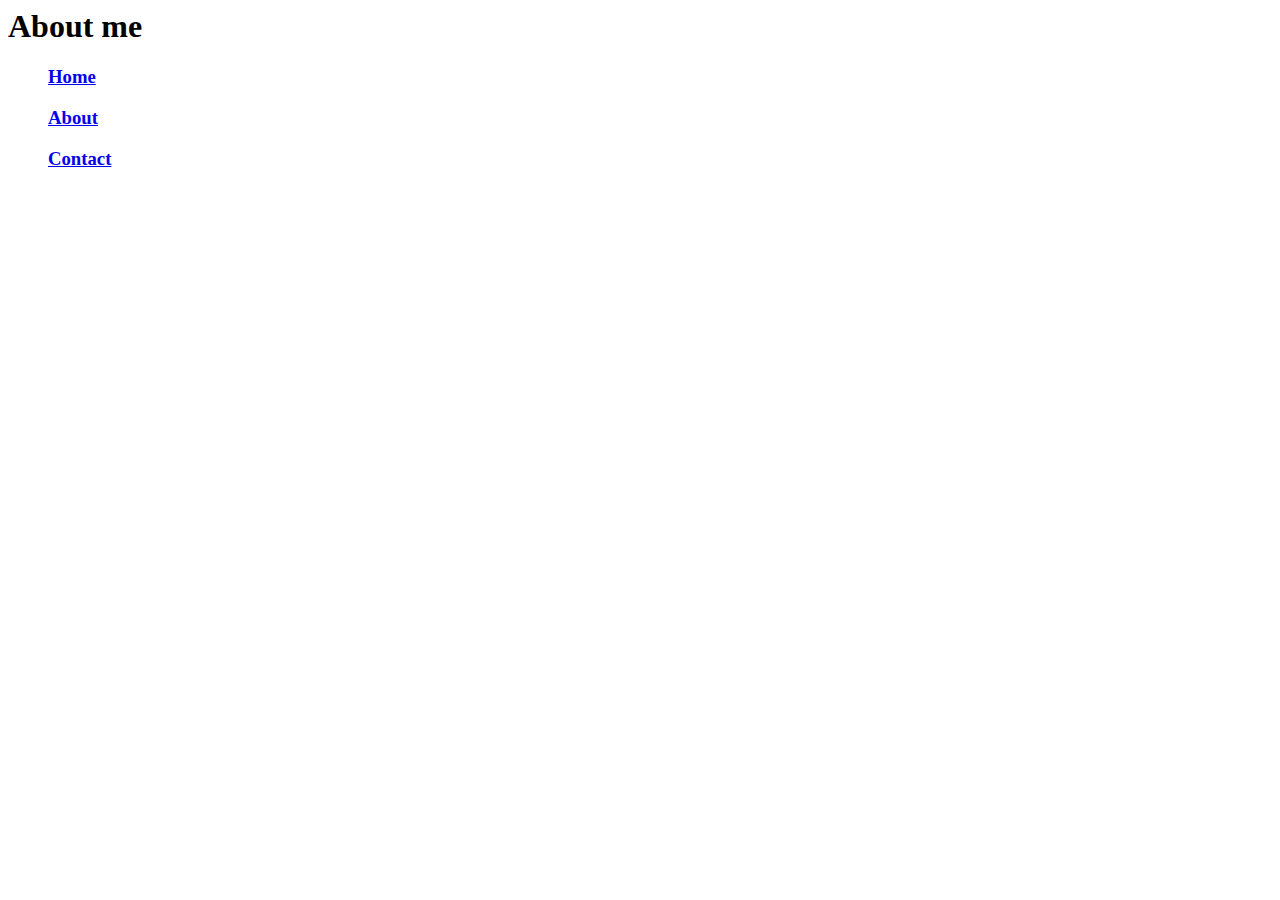
==== About.html @ 46270023 "commit" ====
<html>
<head>
 <meta name="viewport" content="width=device-width, initial-scale=1.0">
<link rel="stylesheet" href="/css/style.css">
    <title> 
    Kyle Clarke's Portfolio
    </title>
    </head>
      <body>
       <div class="hero">

       </div>
    <h1> About me </h1>
       <h3>
    
           <div class="header">
           <ul>
               
<a href="Index.html">Home</a>
</ul>
</div>
<div class="header">
           <ul>
               
<a href="About.html">About</a>
</ul>
</div>
<div class="header">
           <ul>
               
<a href="contact.html">Contact</a>
</ul>
</div>
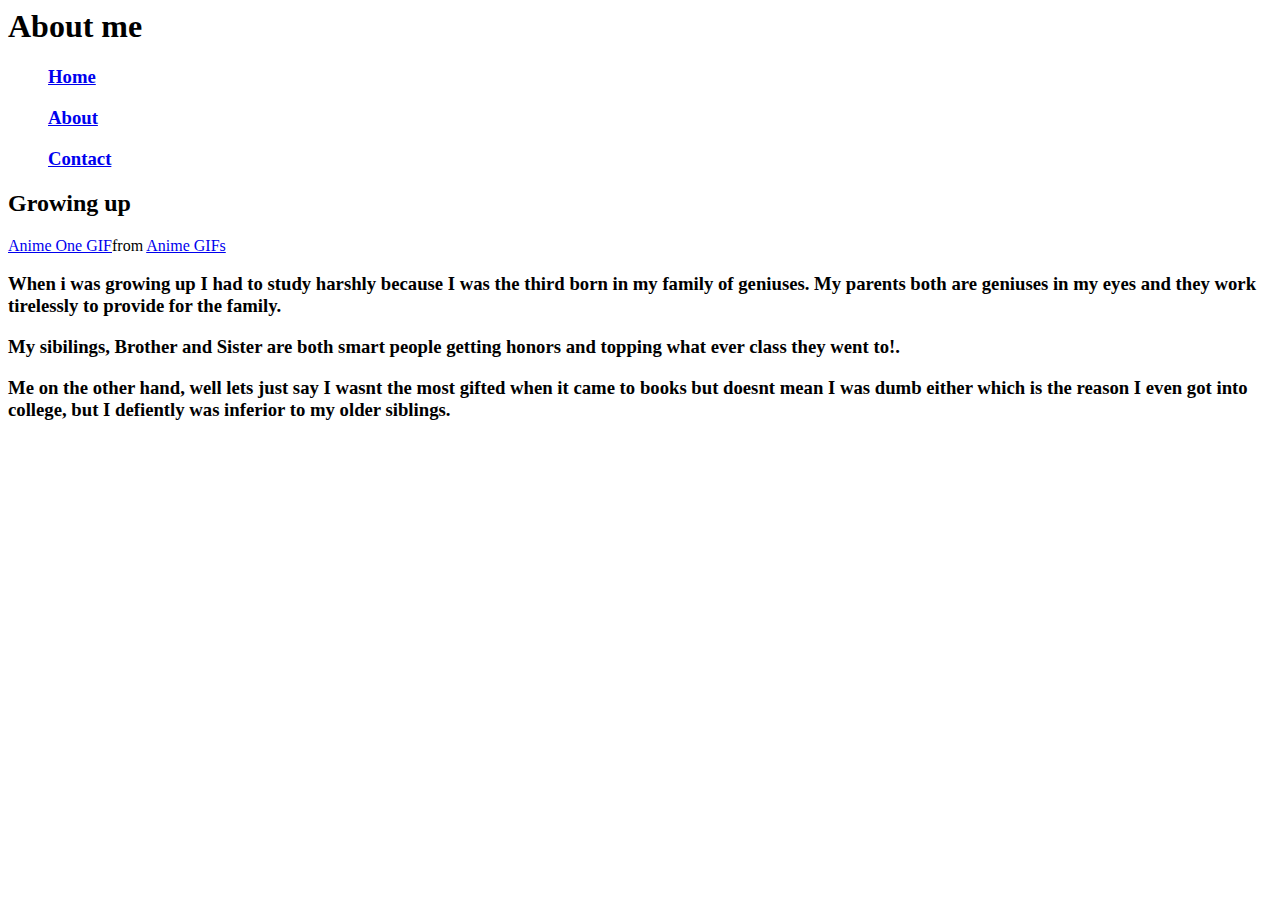
==== commit a6f73152: "commit" ====
--- a/About.html
+++ b/About.html
@@ -30,4 +30,18 @@
                
 <a href="contact.html">Contact</a>
 </ul>
-</div>+</div>
+<h2> Growing up </h2>
+
+<div class="tenor-gif-embed" data-postid="6091839" data-share-method="host" data-aspect-ratio="1.78571" data-width="100%"><a href="https://tenor.com/view/anime-one-punch-man-genos-gif-6091839">Anime One GIF</a>from <a href="https://tenor.com/search/anime-gifs">Anime GIFs</a></div> <script type="text/javascript" async src="https://tenor.com/embed.js"></script>
+
+
+
+<h3>
+<p> When i was growing up I had to study harshly because I was the third born in my family of geniuses. My parents both are geniuses in my eyes and they work tirelessly to provide for the family. </P>
+
+<p> My sibilings, Brother and Sister are both smart people getting honors and topping what ever class they went to!. 
+
+<p> Me on the other hand, well lets just say I wasnt the most gifted when it came to books but doesnt mean I was dumb either which is the reason I even got into college, but I defiently was inferior to my older siblings.
+<h3>
+
